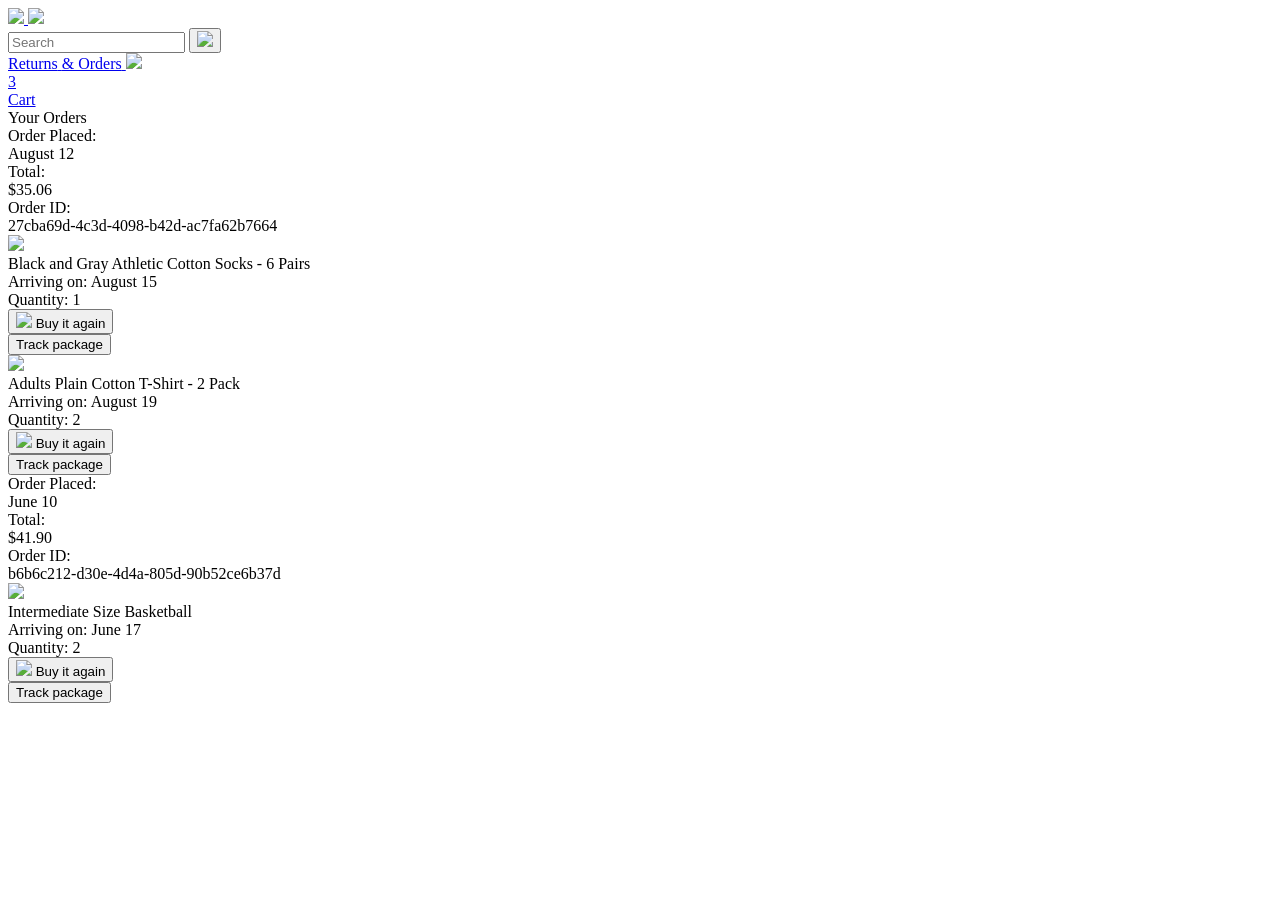
==== orders.html @ b2d2c97c "Update orders.html" ====
<!DOCTYPE html>
<html>
  <head>
    <title>Orders</title>

    <!-- This code is needed for responsive design to work.
      (Responsive design = make the website look good on
      smaller screen sizes like a phone or a tablet). -->
    <meta name="viewport" content="width=device-width, initial-scale=1">

    <!-- Load a font called Roboto from Google Fonts. -->
    <link rel="preconnect" href="https://fonts.googleapis.com">
    <link rel="preconnect" href="https://fonts.gstatic.com" crossorigin>
    <link href="https://fonts.googleapis.com/css2?family=Roboto:wght@400;500;700&display=swap" rel="stylesheet">

    <!-- Here are the CSS files for this page. -->
    <link rel="stylesheet" href="styles/shared/general.css">
    <link rel="stylesheet" href="styles/shared/e-commerce-header.css">
    <link rel="stylesheet" href="styles/pages/orders.css">
  </head>
  <body>
    <div class="amazon-header">
      <div class="e-commerce-header-left-section">
        <a href="index.html" class="header-link">
          <img class="e-commerce-logo"
            src="images/e-commerce-logo-white.png">
          <img class="e-commerce-mobile-logo"
            src="images/e-commerce-mobile-logo-white.png">
        </a>
      </div>

      <div class="e-commerce-header-middle-section">
        <input class="search-bar" type="text" placeholder="Search">

        <button class="search-button">
          <img class="search-icon" src="images/icons/search-icon.png">
        </button>
      </div>

      <div class="e-commerce-header-right-section">
        <a class="orders-link header-link" href="orders.html">
          <span class="returns-text">Returns</span>
          <span class="orders-text">& Orders</span>
        </a>

        <a class="cart-link header-link" href="checkout.html">
          <img class="cart-icon" src="images/icons/cart-icon.png">
          <div class="cart-quantity">3</div>
          <div class="cart-text">Cart</div>
        </a>
      </div>
    </div>

    <div class="main">
      <div class="page-title">Your Orders</div>

      <div class="orders-grid">
        <div class="order-container">
          
          <div class="order-header">
            <div class="order-header-left-section">
              <div class="order-date">
                <div class="order-header-label">Order Placed:</div>
                <div>August 12</div>
              </div>
              <div class="order-total">
                <div class="order-header-label">Total:</div>
                <div>$35.06</div>
              </div>
            </div>

            <div class="order-header-right-section">
              <div class="order-header-label">Order ID:</div>
              <div>27cba69d-4c3d-4098-b42d-ac7fa62b7664</div>
            </div>
          </div>

          <div class="order-details-grid">
            <div class="product-image-container">
              <img src="images/products/athletic-cotton-socks-6-pairs.jpg">
            </div>

            <div class="product-details">
              <div class="product-name">
                Black and Gray Athletic Cotton Socks - 6 Pairs
              </div>
              <div class="product-delivery-date">
                Arriving on: August 15
              </div>
              <div class="product-quantity">
                Quantity: 1
              </div>
              <button class="buy-again-button button-primary">
                <img class="buy-again-icon" src="images/icons/buy-again.png">
                <span class="buy-again-message">Buy it again</span>
              </button>
            </div>

            <div class="product-actions">
              <a href="tracking.html?orderId=123&productId=456">
                <button class="track-package-button button-secondary">
                  Track package
                </button>
              </a>
            </div>

            <div class="product-image-container">
              <img src="images/products/adults-plain-cotton-tshirt-2-pack-teal.jpg">
            </div>

            <div class="product-details">
              <div class="product-name">
                Adults Plain Cotton T-Shirt - 2 Pack
              </div>
              <div class="product-delivery-date">
                Arriving on: August 19
              </div>
              <div class="product-quantity">
                Quantity: 2
              </div>
              <button class="buy-again-button button-primary">
                <img class="buy-again-icon" src="images/icons/buy-again.png">
                <span class="buy-again-message">Buy it again</span>
              </button>
            </div>

            <div class="product-actions">
              <a href="tracking.html">
                <button class="track-package-button button-secondary">
                  Track package
                </button>
              </a>
            </div>
          </div>
        </div>

        <div class="order-container">

          <div class="order-header">
            <div class="order-header-left-section">
              <div class="order-date">
                <div class="order-header-label">Order Placed:</div>
                <div>June 10</div>
              </div>
              <div class="order-total">
                <div class="order-header-label">Total:</div>
                <div>$41.90</div>
              </div>
            </div>

            <div class="order-header-right-section">
              <div class="order-header-label">Order ID:</div>
              <div>b6b6c212-d30e-4d4a-805d-90b52ce6b37d</div>
            </div>
          </div>

          <div class="order-details-grid">
            <div class="product-image-container">
              <img src="images/products/intermediate-composite-basketball.jpg">
            </div>

            <div class="product-details">
              <div class="product-name">
                Intermediate Size Basketball
              </div>
              <div class="product-delivery-date">
                Arriving on: June 17
              </div>
              <div class="product-quantity">
                Quantity: 2
              </div>
              <button class="buy-again-button button-primary">
                <img class="buy-again-icon" src="images/icons/buy-again.png">
                <span class="buy-again-message">Buy it again</span>
              </button>
            </div>

            <div class="product-actions">
              <a href="tracking.html">
                <button class="track-package-button button-secondary">
                  Track package
                </button>
              </a>
            </div>
          </div>
        </div>
      </div>
    </div>
  </body>
</html>
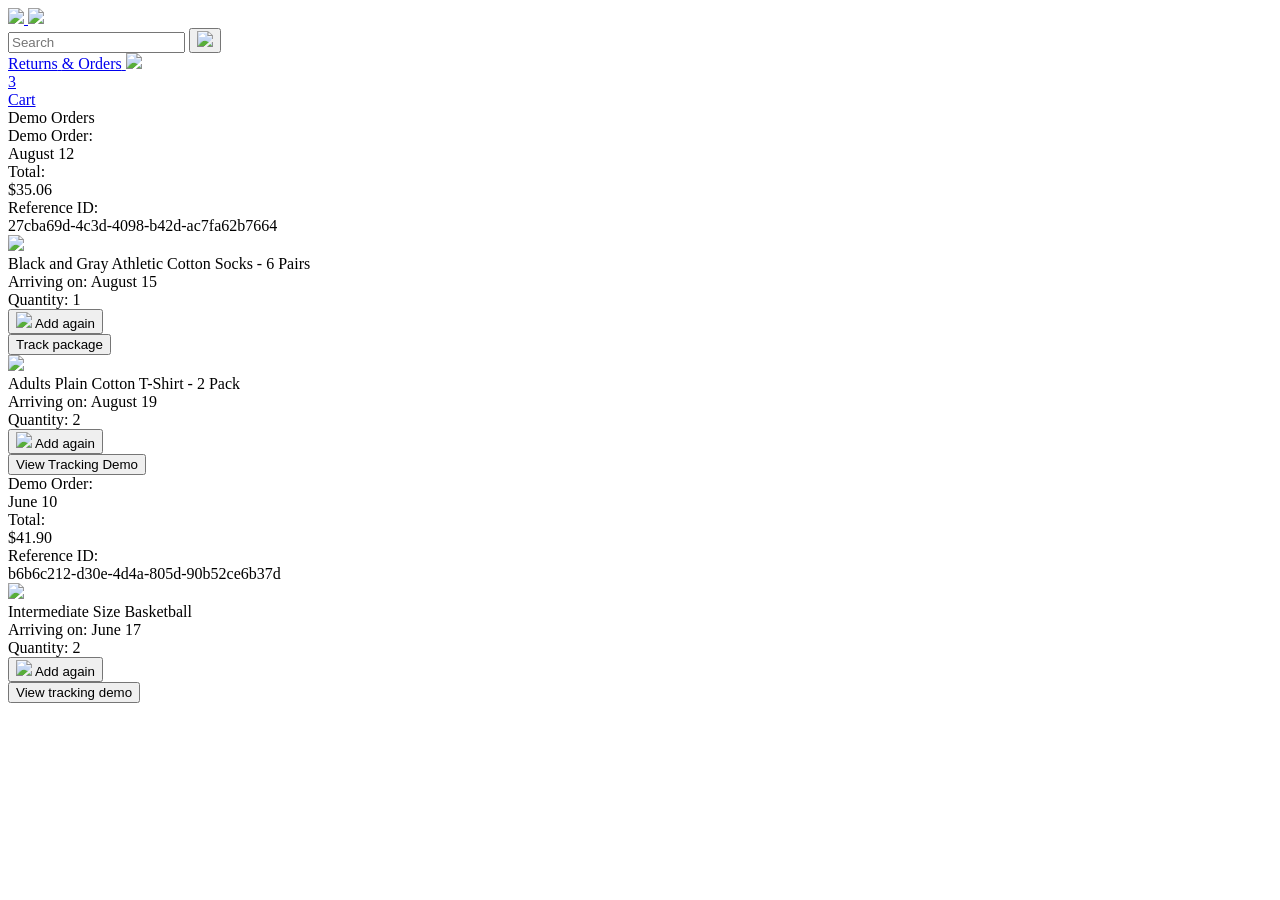
==== commit 7174ad67: "Update orders.html" ====
--- a/orders.html
+++ b/orders.html
@@ -19,7 +19,7 @@
     <link rel="stylesheet" href="styles/pages/orders.css">
   </head>
   <body>
-    <div class="amazon-header">
+    <div class="e-commerce-header">
       <div class="e-commerce-header-left-section">
         <a href="index.html" class="header-link">
           <img class="e-commerce-logo"
@@ -52,7 +52,7 @@
     </div>
 
     <div class="main">
-      <div class="page-title">Your Orders</div>
+      <div class="page-title">Demo Orders</div>
 
       <div class="orders-grid">
         <div class="order-container">
@@ -60,7 +60,7 @@
           <div class="order-header">
             <div class="order-header-left-section">
               <div class="order-date">
-                <div class="order-header-label">Order Placed:</div>
+                <div class="order-header-label">Demo Order:</div>
                 <div>August 12</div>
               </div>
               <div class="order-total">
@@ -70,7 +70,7 @@
             </div>
 
             <div class="order-header-right-section">
-              <div class="order-header-label">Order ID:</div>
+              <div class="order-header-label">Reference ID:</div>
               <div>27cba69d-4c3d-4098-b42d-ac7fa62b7664</div>
             </div>
           </div>
@@ -92,7 +92,7 @@
               </div>
               <button class="buy-again-button button-primary">
                 <img class="buy-again-icon" src="images/icons/buy-again.png">
-                <span class="buy-again-message">Buy it again</span>
+                <span class="buy-again-message">Add again</span>
               </button>
             </div>
 
@@ -120,14 +120,14 @@
               </div>
               <button class="buy-again-button button-primary">
                 <img class="buy-again-icon" src="images/icons/buy-again.png">
-                <span class="buy-again-message">Buy it again</span>
+                <span class="buy-again-message"> Add again</span>
               </button>
             </div>
 
             <div class="product-actions">
               <a href="tracking.html">
                 <button class="track-package-button button-secondary">
-                  Track package
+                  View Tracking Demo
                 </button>
               </a>
             </div>
@@ -139,7 +139,7 @@
           <div class="order-header">
             <div class="order-header-left-section">
               <div class="order-date">
-                <div class="order-header-label">Order Placed:</div>
+                <div class="order-header-label">Demo Order:</div>
                 <div>June 10</div>
               </div>
               <div class="order-total">
@@ -149,7 +149,7 @@
             </div>
 
             <div class="order-header-right-section">
-              <div class="order-header-label">Order ID:</div>
+              <div class="order-header-label">Reference ID:</div>
               <div>b6b6c212-d30e-4d4a-805d-90b52ce6b37d</div>
             </div>
           </div>
@@ -171,14 +171,14 @@
               </div>
               <button class="buy-again-button button-primary">
                 <img class="buy-again-icon" src="images/icons/buy-again.png">
-                <span class="buy-again-message">Buy it again</span>
+                <span class="buy-again-message">Add again</span>
               </button>
             </div>
 
             <div class="product-actions">
               <a href="tracking.html">
                 <button class="track-package-button button-secondary">
-                  Track package
+                  View tracking demo
                 </button>
               </a>
             </div>
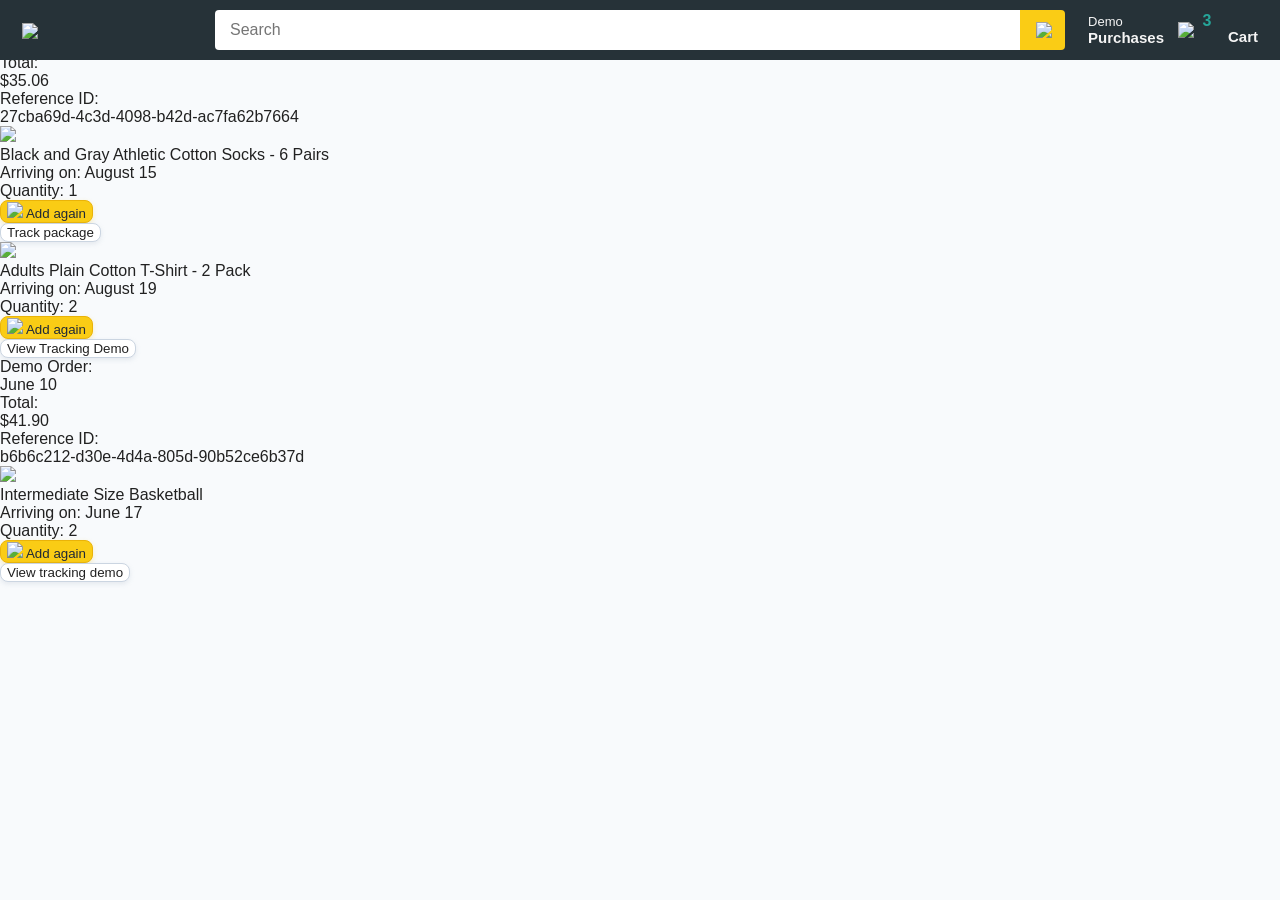
==== commit 66ee7ff5: "Update orders.html" ====
--- a/orders.html
+++ b/orders.html
@@ -39,8 +39,8 @@
 
       <div class="e-commerce-header-right-section">
         <a class="orders-link header-link" href="orders.html">
-          <span class="returns-text">Returns</span>
-          <span class="orders-text">& Orders</span>
+          <span class="returns-text">Demo</span>
+          <span class="orders-text">Purchases</span>
         </a>
 
         <a class="cart-link header-link" href="checkout.html">
--- a/styles/shared/general.css
+++ b/styles/shared/general.css
@@ -0,0 +1,106 @@
+body {
+  font-family: Roboto, Arial;
+  color: rgb(33, 33, 33);
+
+  /* The <body> element has a default margin of 8px
+     on all sides. This removes the default margins. */
+  margin: 0;
+
+  background-color: #f8fafc;
+}
+
+/* <p> elements have a default margin on the top
+   and bottom. This removes the default margins. */
+p {
+  margin: 0;
+}
+
+button {
+  cursor: pointer;
+}
+
+select {
+  cursor: pointer;
+}
+
+input,
+select,
+button {
+  font-family: Roboto, Arial;
+}
+
+.button-primary {
+  color: #1f2937;
+  background-color: #facc15;
+  border: 1px solid #eab308;
+  border-radius: 8px;
+  cursor: pointer;
+  box-shadow: 0 2px 5px rgba(250, 204, 21, 0.25);
+}
+
+.button-primary:hover {
+  background-color: #eab308;
+  border: 1px solid #ca8a04;
+}
+
+.button-primary:active {
+  background: #ca8a04;
+  border-color: #a16207;
+  box-shadow: none;
+}
+
+.button-secondary {
+  color: rgb(33, 33, 33);
+  background: white;
+  border: 1px solid #cbd5e1;
+  border-radius: 8px;
+  cursor: pointer;
+  box-shadow: 0 2px 5px rgba(148, 163, 184, 0.2);
+}
+
+.button-secondary:hover {
+  background-color: #f8fafc;
+}
+
+.button-secondary:active {
+  background-color: #e2e8f0;
+  box-shadow: none;
+}
+
+/* These styles will limit text to 2 lines. Anything
+   beyond 2 lines will be replaced with "..."
+   You can find this code by using an A.I. tool or by
+   searching in Google.
+   https://css-tricks.com/almanac/properties/l/line-clamp/ */
+.limit-text-to-2-lines {
+  display: -webkit-box;
+  -webkit-line-clamp: 2;
+  -webkit-box-orient: vertical;
+  overflow: hidden;
+}
+
+.link-primary {
+  color: #2563eb;
+  cursor: pointer;
+}
+
+.link-primary:hover {
+  color: #7c3aed;
+}
+
+/* Styles for dropdown selectors. */
+select {
+  color: rgb(33, 33, 33);
+  background-color: #f8fafc;
+  border: 1px solid #cbd5e1;
+  border-radius: 8px;
+  padding: 3px 5px;
+  font-size: 15px;
+  cursor: pointer;
+  box-shadow: 0 2px 5px rgba(148, 163, 184, 0.2);
+}
+
+select:focus,
+input:focus {
+  outline: 2px solid #6366f1;
+}
--- a/styles/shared/e-commerce-header.css
+++ b/styles/shared/e-commerce-header.css
@@ -0,0 +1,163 @@
+.e-commerce-header {
+  background-color: #263238;
+  color: white;
+  padding-left: 15px;
+  padding-right: 15px;
+
+  display: flex;
+  align-items: center;
+  justify-content: space-between;
+
+  position: fixed;
+  top: 0;
+  left: 0;
+  right: 0;
+  height: 60px;
+}
+
+.e-commerce-header-left-section {
+  width: 180px;
+}
+
+@media (max-width: 800px) {
+  .e-commerce-header-left-section {
+    width: unset;
+  }
+}
+
+.logo-link {
+  display: inline-block;
+  padding: 0;
+  border-radius: 2px;
+  cursor: pointer;
+  text-decoration: none;
+  border: 1px solid rgba(0, 0, 0, 0);
+  box-sizing: border-box;
+}
+
+.logo-link:hover {
+  border: 1px solid white;
+}
+
+.header-link {
+  display: inline-block;
+  padding: 6px;
+  border-radius: 2px;
+  cursor: pointer;
+  text-decoration: none;
+  border: 1px solid rgba(0, 0, 0, 0);
+}
+
+.header-link:hover {
+  border: 1px solid #80cbc4;
+}
+
+.e-commerce-logo {
+  width: 150px;
+  margin-top: 5px;
+}
+
+.e-commerce-mobile-logo {
+  display: none;
+}
+
+@media (max-width: 575px) {
+  .e-commerce-logo {
+    display: none;
+  }
+
+  .e-commerce-mobile-logo {
+    display: block;
+    height: 35px;
+    margin-top: 5px;
+  }
+}
+
+.e-commerce-header-middle-section {
+  flex: 1;
+  max-width: 850px;
+  margin-left: 10px;
+  margin-right: 10px;
+  display: flex;
+}
+
+.search-bar {
+  flex: 1;
+  width: 0;
+  font-size: 16px;
+  height: 38px;
+  padding-left: 15px;
+  border: none;
+  border-top-left-radius: 4px;
+  border-bottom-left-radius: 4px;
+  border-top-right-radius: 0;
+  border-bottom-right-radius: 0;
+}
+
+.search-button {
+  background-color: #facc15;
+  border: none;
+  width: 45px;
+  height: 40px;
+  border-top-right-radius: 4px;
+  border-bottom-right-radius: 4px;
+  flex-shrink: 0;
+}
+
+.search-icon {
+  height: 22px;
+  margin-left: 2px;
+  margin-top: 3px;
+}
+
+.e-commerce-header-right-section {
+  width: 180px;
+  flex-shrink: 0;
+  display: flex;
+  justify-content: end;
+}
+
+.orders-link {
+  color: #f5f5f5;
+}
+
+.returns-text {
+  display: block;
+  font-size: 13px;
+}
+
+.orders-text {
+  display: block;
+  font-size: 15px;
+  font-weight: 700;
+}
+
+.cart-link {
+  color: #f5f5f5;
+  display: flex;
+  align-items: center;
+  position: relative;
+}
+
+.cart-icon {
+  width: 50px;
+}
+
+.cart-text {
+  margin-top: 12px;
+  font-size: 15px;
+  font-weight: 700;
+}
+
+.cart-quantity {
+  color: #26a69a;
+  font-size: 16px;
+  font-weight: 700;
+
+  position: absolute;
+  top: 4px;
+  left: 22px;
+  
+  width: 26px;
+  text-align: center;
+}
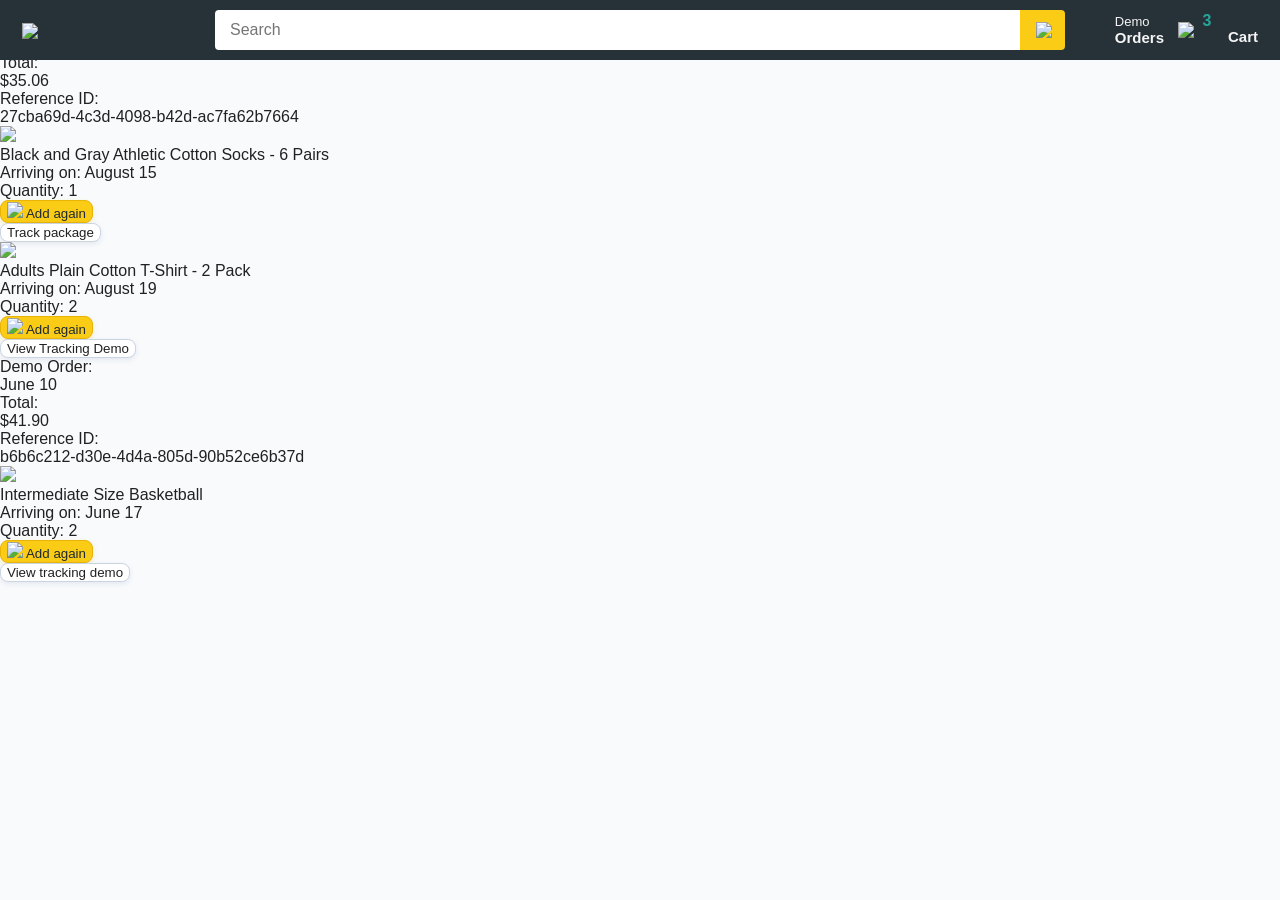
==== commit 9c130e47: "Update orders.html" ====
--- a/orders.html
+++ b/orders.html
@@ -40,7 +40,7 @@
       <div class="e-commerce-header-right-section">
         <a class="orders-link header-link" href="orders.html">
           <span class="returns-text">Demo</span>
-          <span class="orders-text">Purchases</span>
+          <span class="orders-text">Orders</span>
         </a>
 
         <a class="cart-link header-link" href="checkout.html">
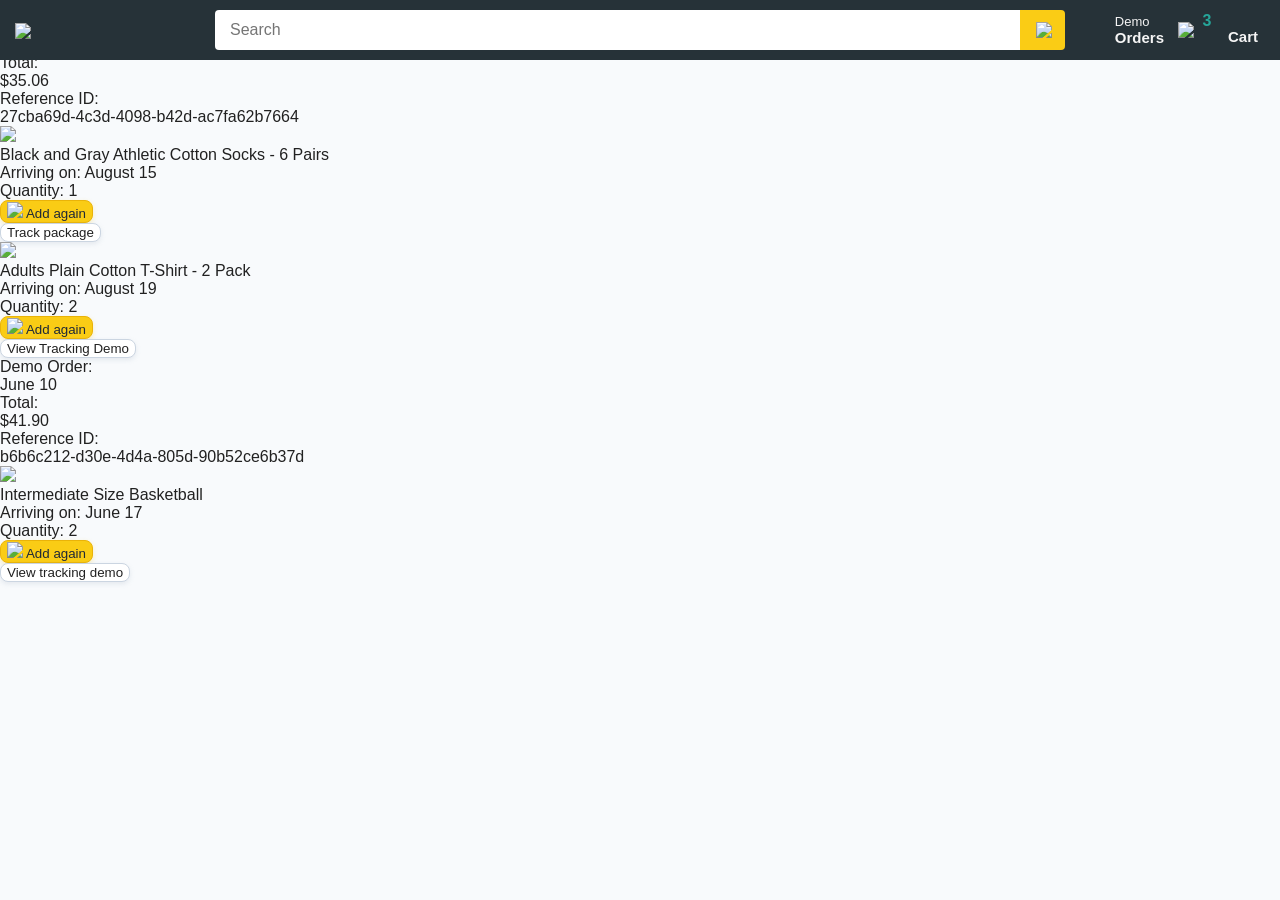
==== commit fa457ac7: "Update orders.html" ====
--- a/orders.html
+++ b/orders.html
@@ -21,7 +21,7 @@
   <body>
     <div class="e-commerce-header">
       <div class="e-commerce-header-left-section">
-        <a href="index.html" class="header-link">
+        <a href="index.html" class="logo-link">
           <img class="e-commerce-logo"
             src="images/e-commerce-logo-white.png">
           <img class="e-commerce-mobile-logo"
--- a/styles/shared/e-commerce-header.css
+++ b/styles/shared/e-commerce-header.css
@@ -31,12 +31,8 @@
   border-radius: 2px;
   cursor: pointer;
   text-decoration: none;
-  border: 1px solid rgba(0, 0, 0, 0);
+  border: none;
   box-sizing: border-box;
-}
-
-.logo-link:hover {
-  border: 1px solid white;
 }
 
 .header-link {
